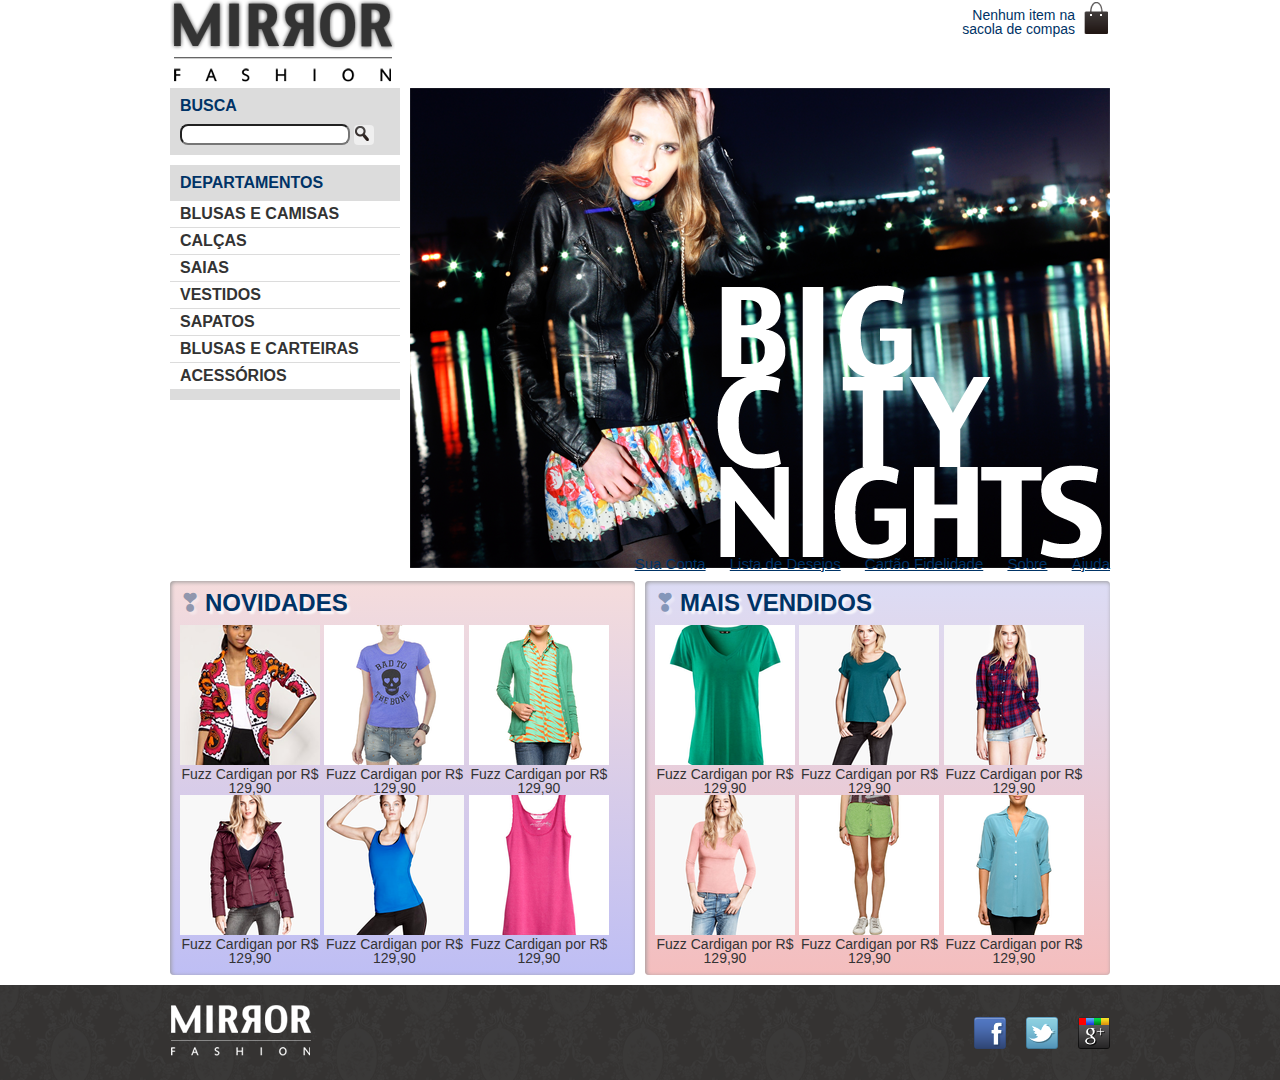
==== index.html @ dfa47a49 "Commit full" ====
<!DOCTYPE html>
<html lang="pt-br">

<head>
    <meta charset="UTF-8">
    <meta name="viewport" content="width=device-width, initial-scale=1.0"> <!-- Responsividades -->
    <title>Mirror Fashion</title>
    <link rel="stylesheet" href="/css/reset.css">
    <link rel="stylesheet" href="/css/estilos.css">
</head>

<body>
    
    <header class="container">
        <!-- Conteúdo do Cabeçalho -->
        <h1><img src="/img/logo.png" alt="Logo Mirror Fashion"></h1>

        <p class="sacola">
            Nenhum item na sacola de compas
        </p> 

        <nav class="menu-opcoes">
            <ul>
                <li><a href="#">Sua Conta</a></li>
                <li><a href="#">Lista de Desejos</a></li>
                <li><a href="#">Cartão Fidelidade</a></li>
                <li><a href="/sobre.html" target="_blank">Sobre</a></li>
                <li><a href="#">Ajuda</a></li>
            </ul>
        </nav>

        <div class="container destaques">  <!-- Inicio da seção de busca -->

            <section class="busca">
                <h2>Busca</h2>

                <form>
                    <input type="search">
                    <button>BUscar</button>
                </form>
            </section>                      <!-- Fim da seção -->

            <section class="menu-departamentos"> <!-- Inicio da seção menu-departamentos -->
                <h2>Departamentos</h2>

                <nav>
                    <ul>
                        <li>
                            <a href="#">Blusas e Camisas</a>
                            <ul>
                                <li><a href="#">Manga Curta</a></li>
                                <li><a href="#">Manga Cumprida</a></li>
                                <li><a href="#">Camisa Social</a></li>
                                <li><a href="#">Camisa Casual</a></li>
                            </ul>
                        </li>
                        <li><a href="#">Calças</a></li>
                        <li><a href="#">Saias</a></li>
                        <li><a href="#">Vestidos</a></li>
                        <li><a href="#">Sapatos</a></li>
                        <li><a href="#">Blusas e Carteiras</a></li>
                        <li><a href="#">Acessórios</a></li>
                            
                    </ul>
                </nav>
            </section>                           <!-- Inicio da seção menu-departamentos -->

            <section class="banner-destaque"> <!-- Inicio da seção banner destaque -->
                <figure>
                    <img src="/img/destaque-home.png" alt="Promoção: Big City Night">
                </figure>
            </section>                        <!-- Inicio da seção banner destaque -->
        
        
        
        </div>

        <div class="container paineis"> <!-- Os paineis de novidades e mais vendidos entrarão aqui dentro -->

            <section class="painel novidades">
                <h2>Novidades</h2>
               
                <ol>
                    
                    <li> <!-- Inicio do produto -->
                        <a href="produto.html" target="_blank">
                            <figure>
                                <img src="/img/produtos/miniatura1.png" alt="miniatura1">
                                <figcaption>Fuzz Cardigan por R$ 129,90</figcaption>
                            </figure>
                        </a>
                    </li> <!-- Fim do  produto -->

                    <li>
                        <a href="produto.html" target="_blank">
                            <figure>
                                <img src="/img//produtos/miniatura2.png" alt="miniatura2">
                                <figcaption>Fuzz Cardigan por R$ 129,90</figcaption>
                            </figure>
                        </a>
                    </li>
                    <li>
                        <a href="produto.html" target="_blank">
                            <figure>
                                <img src="/img/produtos/miniatura3.png" alt="miniatura3">
                                <figcaption>Fuzz Cardigan por R$ 129,90</figcaption>
                            </figure>
                        </a>
                    </li>
                    <li>
                        <a href="produto.html" target="_blank">
                            <figure>
                                <img src="/img//produtos/miniatura4.png" alt="miniatura4">
                                <figcaption>Fuzz Cardigan por R$ 129,90</figcaption>
                            </figure>
                        </a>
                    </li>
                    <li>
                        <a href="produto.html" target="_blank">
                            <figure>
                                <img src="/img/produtos/miniatura5.png" alt="miniatura5">
                                <figcaption>Fuzz Cardigan por R$ 129,90</figcaption>
                            </figure>
                        </a>
                    </li>
                    <li>
                        <a href="produto.html"  target="_blank">
                            <figure>
                                <img src="/img/produtos/miniatura6.png" alt="miniatura6">
                                <figcaption>Fuzz Cardigan por R$ 129,90</figcaption>
                            </figure>
                        </a>
                    </li>
              
                
                </ol>

            </section>

            <section class="painel mais-vendidos">

                <h2>Mais Vendidos</h2>

                <ol>
                    <li>
                        <a href="produto.html" target="_blank">
                            <figure>
                                <img src="/img/produtos/miniatura7.png" alt="miniatura7">
                                <figcaption>Fuzz Cardigan por R$ 129,90</figcaption>
                            </figure>
                        </a>
                    </li>
    
                    <li>
                        <a href="produto.html" target="_blank">
                            <figure>
                                <img src="/img/produtos/miniatura8.png" alt="miniatura8">
                                <figcaption>Fuzz Cardigan por R$ 129,90</figcaption>
                            </figure>
                        </a>
                    </li>
    
                    <li>
                        <a href="produto.html" target="_blank">
                            <figure>
                                <img src="/img/produtos/miniatura9.png" alt="miniatura9">
                                <figcaption>Fuzz Cardigan por R$ 129,90</figcaption>
                            </figure>
                        </a>
                    </li>
    
                    <li>
                        <a href="produto.html" target="_blank">
                            <figure>
                                <img src="/img/produtos/miniatura10.png" alt="miniatura10">
                                <figcaption>Fuzz Cardigan por R$ 129,90</figcaption>
                            </figure>
                        </a>
                    </li>
    
                    <li>
                        <a href="produto.html" target="_blank">
                            <figure>
                                <img src="/img/produtos/miniatura11.png" alt="miniatura11">
                                <figcaption>Fuzz Cardigan por R$ 129,90</figcaption>
                            </figure>
                        </a>
                    </li>
    
                    <li>
                        <a href="produto.html" target="_blank">
                            <figure>
                                <img src="/img/produtos/miniatura12.png" alt="miniatura12">
                                <figcaption>Fuzz Cardigan por R$ 129,90</figcaption>
                            </figure>
                        </a>
                    </li>
                </ol>

            </section>
            
        </div>  <!-- Fim .container . paineis -->
        
    </header>


    <footer>
        <!-- Conteúdo do rodapé -->
        <div class="container">
            <img src="/img/logo-rodape.png" alt="Logo da mirror fashion">

            
            <ul class="social">
                <li><a id="face" href="https://www.facebook.com/mirrorfashion" target="_blank">Facebook</a></li>
                <li><a id="twitter" href="http://www.twitter.com/mirrorfashion" target="_blank">Twitter</a></li>
                <li><a id="gplus" href="www.plus.google.com/mirrorfashion" target="_blank">Google+</a></li>
            </ul>

        </div>

    </footer>

    <script type="text/javascript" src="/js/banner.js"></script>
    
</body>

</html>
---- css/estilos.css ----
body {
    color: #003366;

    font-family: 'Lucida Sans Unicode', 'Lucida Grande', sans-serif;
}

header{
    position: relative;
}

.busca,
.menu-departamentos {
    background-color: #DCDCDC;
    font-weight: bold;
    text-transform: uppercase;

    margin-right: 10px;
    width: 230px;
}


.busca input{
    border-radius: 8px;
}

.busca h2,
.busca form,
.menu-departamentos h2 {

    margin: 10px;
    
}


 .busca button {
/* Adicionando imagem */
    background-image: url(/img/busca.png);
    background-repeat: no-repeat;
    border: none;
    border-radius: 4px;

/* Tamanho da imagem */
    width: 20px;
    height: 20px;

/* Imagem replacement */
    text-indent: -9999px;
}

 

.menu-departamentos li {
    background-color: white;
    margin-bottom: 1px;
    padding: 5px 10px;

}

.menu-departamentos li ul{ /* Esconde a lista do sub-menu */
    display: none;
}

.menu-departamentos li:hover ul{ /* Adicionando a estratégia de quando o usuário passar o mouse na lista irá exibir a sub-lista. */
    display: block;
}

.menu-departamentos ul ul li{
    background-color: #DCDCDC; /* Adicionando background na sub-lista. */
}

.menu-departamentos li li a::before{ /* Adicionando caracter em todos os links da sublista */
    content: '\272A ';
    padding-right: 3px;
}

.menu-departamentos a {
    color: #333333;
    text-decoration: none;
}



.busca input[type=search] {
    width: 170px;
    
}

.busca,
.menu-departamentos{
    float: left;
}

.menu-departamentos {
    clear: left;
}


.destaque{
    margin-top: 10px;
}

.menu-departamentos {
    margin-top: 10px;
    padding-bottom: 10px;
}


.container{
    margin: 0 auto;
    width: 940px;
}

.sacola{
   /* Neste código estamos adicionando um backgrou utilizando a imagem que representa uma sacola,
   em seguida estamos colocado um recurso para que a imagem não se repita em toda a parte do cabeçalho,
   e por fim estamos jogando a imagem ao topo da page e ao lado direito. */
    
    position: absolute;
    top: 0;
    right: 0;

    background-image: url(/img/sacola.png);
    background-repeat: no-repeat;
    background-position: top right;

    font-size: 14px;

    padding-top: 8px;
    padding-right: 35px;

    text-align: right;
    width: 140px;

}
.menu-opcoes {
    position: absolute;
    bottom: 0;
    right: 0;

    
}

.menu-opcoes ul {
    font-size: 15px;
            
}

.menu-opcoes a {
    color: #036;
}


.menu-opcoes ul li {
    display: inline;
    margin-left: 20px;

         
}

.menu-opcoes a:hover{
    color: #867DC6;
}

.menu-opcoes a:active{
    color: #867DC6;
}


/* Aqui se inicia a estilização dos paineis */
.painel {
    margin: 10px 0;
    padding: 10px;
    width: 445px;

    border-radius: 4px;
    box-shadow: inset 1px 1px 4px #999;
}



.novidades {
    float: left;

    background: linear-gradient(#F5DCDC, #BEBEF4);
}

.mais-vendidos {
    float: right;

    background: linear-gradient(#DCDCF5, #F4BEBE);
}

.painel li {
    display: inline-block;
    vertical-align: top;
    width: 140px;

    margin: 2px;
    padding-bottom: 10px;
    
    transition: 0.7s ease-out;
}

.painel li:nth-child(1n):hover { /* Animação usando o recurso transform */
    background-color: rgba(255,255,255,0.8);
    box-shadow: 0 0 5px #333;
    transition: box-shadow 0.7s ease-in;

    transform: scale(1.2) rotate(-5deg);
}

.painel h2 {
    font-size: 24px;
    font-weight: bold;
    text-transform: uppercase;

    margin-bottom: 10px;

    text-shadow: 3px 3px 2px rgba(255,255,255,0.8);
}

.painel h2:before{  /* Adicionando caracter nos paineis de destaques */
    content: '\2763';
    padding-right: 5px;
    opacity: 0.4;

}

.painel a {
    color: #333;
    font-size: 14px;
    text-align: center;
    text-decoration: none;
}

.novidades 
.mais-vendidos{
    background-color: #dcdcf5;
}

/* ---------------------------------------Estilização do rodapé-------------------------------------- */

footer{
    background-image: url(/img/fundo-rodape.png);
}

.social a {
    /* Tamanho da imagem */
    height: 32px;
    width: 32px;

    /* Image replancent */

    display: block;
    text-indent: -9999px;
}

#face {
    background-image: url(/img/facebook.png);
    
}
#twitter{
    background-image: url(/img/twitter.png);
    
}
#gplus{
    background-image: url(/img/googleplus.png);
    
}

footer{
    clear: both;
}

footer{
    padding: 20px 0;
}
 footer .container{
     position: relative;
 }
.social {
    position: absolute;
    top: 12px;
    right: 0;
}

.social li {
    float: left;
    margin-left: 20px;
}








/* ------------------------------------ Responsividade --------------------------------------------*/
@media (max-width: 939px) {
    .container{
        width: 96%;
    }

    figure img {
        height: 100%;
        width: 100%;
    }

    header h1 {
        text-align: center;
    }

    header h1 img {
        max-width: 50%;
    }

    .sacola {
        display: none;
    }

    .menu-opcoes {
        position: static;
        text-align: center;
    }

    .menu-opcoes ul li {
        display: inline-block;
        margin: 5px;
    }

    .busca,
    .menu-departamentos,
    .banner-destaques img {
        margin-right: 0;
        width: 100%;
    }

    .painel {
        width: auto;
    }

    .painel li {
        width: 30%;
    }
    .painel img {
        width: 100%;
    }

@media (min-whidth: 480px) {
    header h1 {
        margin: 5px 0;
    }

    .menu-departamentos {
        padding-bottom: 10px;
        margin-bottom: 10px;
    }

    .menu-departamentos nav > ul {
        column-count: 2;
    }

    
}
@media (min-whidth: 720px) {
    header h1 {
        text-align: left;
    }

    .menu-opcoes {
        position: absolute;
    }
    
    .sacola {
        display: block;
    }

    .painel li {
        width: 15%;
    }

    .busca,
    .menu-departamentos {
        margin-right: 1%;
        width: 30%;
    }

    .menu-departamentos nav > ul {
        column-count: 1;
    }

    .banner-destaques img {
        width: 69%;
    }
    
}

}
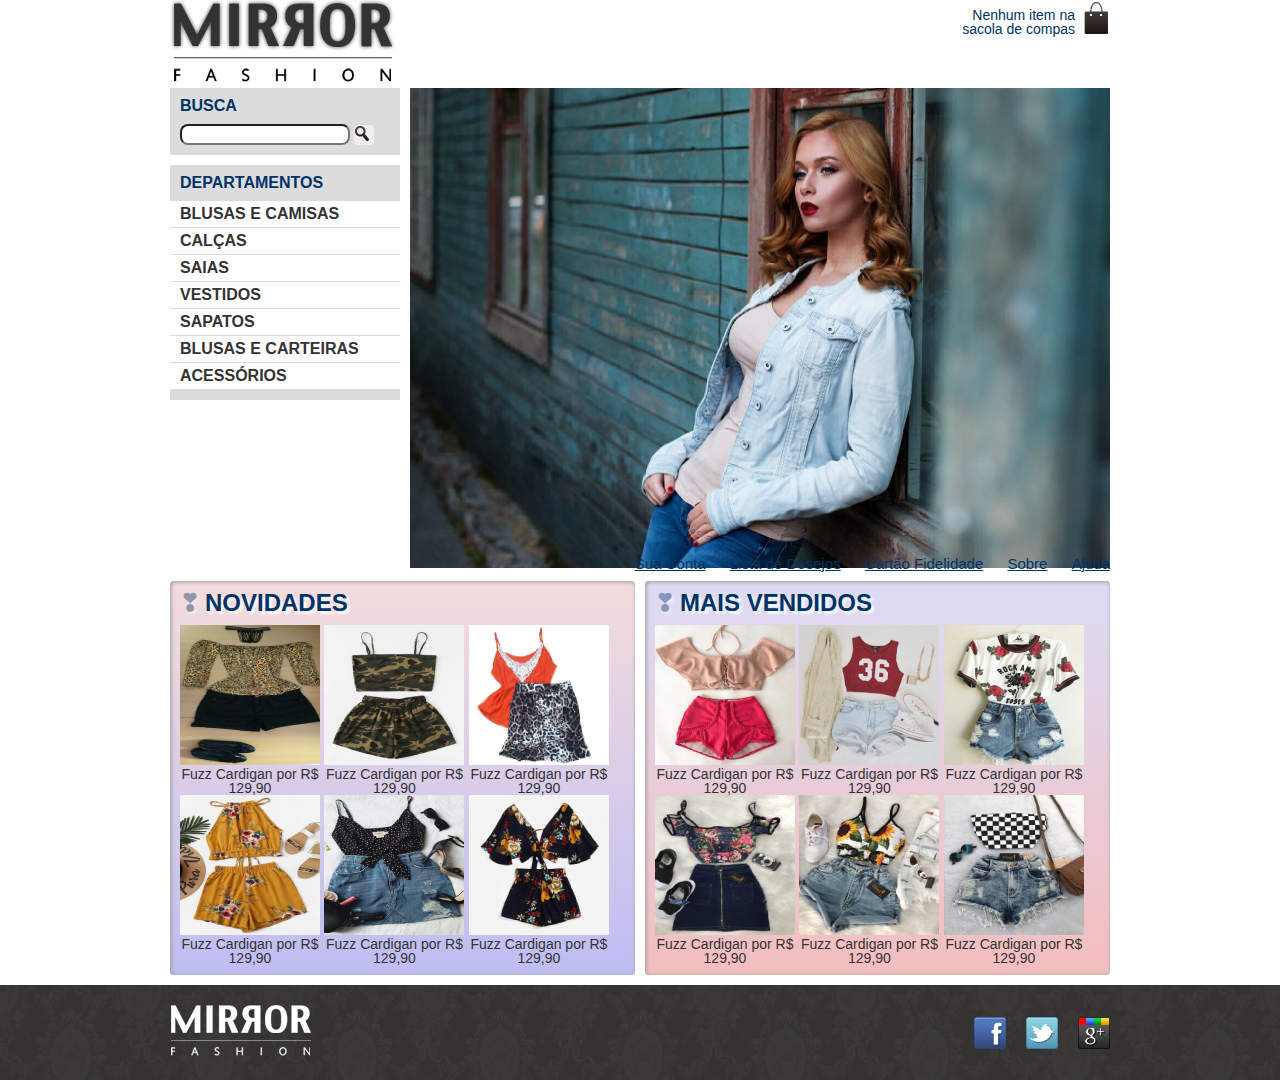
==== commit 98791d5e: "removendo favicon" ====
--- a/index.html
+++ b/index.html
@@ -5,15 +5,16 @@
     <meta charset="UTF-8">
     <meta name="viewport" content="width=device-width, initial-scale=1.0"> <!-- Responsividades -->
     <title>Mirror Fashion</title>
-    <link rel="stylesheet" href="/css/reset.css">
-    <link rel="stylesheet" href="/css/estilos.css">
+    <link rel="stylesheet" href="css/reset.css">
+    <link rel="stylesheet" href="css/estilos.css">
+    
 </head>
 
 <body>
     
     <header class="container">
         <!-- Conteúdo do Cabeçalho -->
-        <h1><img src="/img/logo.png" alt="Logo Mirror Fashion"></h1>
+        <h1><img src="img/logo.png" alt="Logo Mirror Fashion"></h1>
 
         <p class="sacola">
             Nenhum item na sacola de compas
@@ -24,7 +25,7 @@
                 <li><a href="#">Sua Conta</a></li>
                 <li><a href="#">Lista de Desejos</a></li>
                 <li><a href="#">Cartão Fidelidade</a></li>
-                <li><a href="/sobre.html" target="_blank">Sobre</a></li>
+                <li><a href="sobre.html" target="_blank">Sobre</a></li>
                 <li><a href="#">Ajuda</a></li>
             </ul>
         </nav>
@@ -67,7 +68,7 @@
 
             <section class="banner-destaque"> <!-- Inicio da seção banner destaque -->
                 <figure>
-                    <img src="/img/destaque-home.png" alt="Promoção: Big City Night">
+                    <img src="img/destaque-home.png" alt="Promoção: Big City Night">
                 </figure>
             </section>                        <!-- Inicio da seção banner destaque -->
         
@@ -85,7 +86,7 @@
                     <li> <!-- Inicio do produto -->
                         <a href="produto.html" target="_blank">
                             <figure>
-                                <img src="/img/produtos/miniatura1.png" alt="miniatura1">
+                                <img src="img/produtos/miniatura1.png" alt="miniatura1">
                                 <figcaption>Fuzz Cardigan por R$ 129,90</figcaption>
                             </figure>
                         </a>
@@ -94,31 +95,31 @@
                     <li>
                         <a href="produto.html" target="_blank">
                             <figure>
-                                <img src="/img//produtos/miniatura2.png" alt="miniatura2">
-                                <figcaption>Fuzz Cardigan por R$ 129,90</figcaption>
-                            </figure>
-                        </a>
-                    </li>
-                    <li>
-                        <a href="produto.html" target="_blank">
-                            <figure>
-                                <img src="/img/produtos/miniatura3.png" alt="miniatura3">
-                                <figcaption>Fuzz Cardigan por R$ 129,90</figcaption>
-                            </figure>
-                        </a>
-                    </li>
-                    <li>
-                        <a href="produto.html" target="_blank">
-                            <figure>
-                                <img src="/img//produtos/miniatura4.png" alt="miniatura4">
-                                <figcaption>Fuzz Cardigan por R$ 129,90</figcaption>
-                            </figure>
-                        </a>
-                    </li>
-                    <li>
-                        <a href="produto.html" target="_blank">
-                            <figure>
-                                <img src="/img/produtos/miniatura5.png" alt="miniatura5">
+                                <img src="img/produtos/miniatura2.png" alt="miniatura2">
+                                <figcaption>Fuzz Cardigan por R$ 129,90</figcaption>
+                            </figure>
+                        </a>
+                    </li>
+                    <li>
+                        <a href="produto.html" target="_blank">
+                            <figure>
+                                <img src="img/produtos/miniatura3.png" alt="miniatura3">
+                                <figcaption>Fuzz Cardigan por R$ 129,90</figcaption>
+                            </figure>
+                        </a>
+                    </li>
+                    <li>
+                        <a href="produto.html" target="_blank">
+                            <figure>
+                                <img src="img/produtos/miniatura4.png" alt="miniatura4">
+                                <figcaption>Fuzz Cardigan por R$ 129,90</figcaption>
+                            </figure>
+                        </a>
+                    </li>
+                    <li>
+                        <a href="produto.html" target="_blank">
+                            <figure>
+                                <img src="img/produtos/miniatura5.png" alt="miniatura5">
                                 <figcaption>Fuzz Cardigan por R$ 129,90</figcaption>
                             </figure>
                         </a>
@@ -126,7 +127,7 @@
                     <li>
                         <a href="produto.html"  target="_blank">
                             <figure>
-                                <img src="/img/produtos/miniatura6.png" alt="miniatura6">
+                                <img src="img/produtos/miniatura6.png" alt="miniatura6">
                                 <figcaption>Fuzz Cardigan por R$ 129,90</figcaption>
                             </figure>
                         </a>
@@ -145,52 +146,52 @@
                     <li>
                         <a href="produto.html" target="_blank">
                             <figure>
-                                <img src="/img/produtos/miniatura7.png" alt="miniatura7">
-                                <figcaption>Fuzz Cardigan por R$ 129,90</figcaption>
-                            </figure>
-                        </a>
-                    </li>
-    
-                    <li>
-                        <a href="produto.html" target="_blank">
-                            <figure>
-                                <img src="/img/produtos/miniatura8.png" alt="miniatura8">
-                                <figcaption>Fuzz Cardigan por R$ 129,90</figcaption>
-                            </figure>
-                        </a>
-                    </li>
-    
-                    <li>
-                        <a href="produto.html" target="_blank">
-                            <figure>
-                                <img src="/img/produtos/miniatura9.png" alt="miniatura9">
-                                <figcaption>Fuzz Cardigan por R$ 129,90</figcaption>
-                            </figure>
-                        </a>
-                    </li>
-    
-                    <li>
-                        <a href="produto.html" target="_blank">
-                            <figure>
-                                <img src="/img/produtos/miniatura10.png" alt="miniatura10">
-                                <figcaption>Fuzz Cardigan por R$ 129,90</figcaption>
-                            </figure>
-                        </a>
-                    </li>
-    
-                    <li>
-                        <a href="produto.html" target="_blank">
-                            <figure>
-                                <img src="/img/produtos/miniatura11.png" alt="miniatura11">
-                                <figcaption>Fuzz Cardigan por R$ 129,90</figcaption>
-                            </figure>
-                        </a>
-                    </li>
-    
-                    <li>
-                        <a href="produto.html" target="_blank">
-                            <figure>
-                                <img src="/img/produtos/miniatura12.png" alt="miniatura12">
+                                <img src="img/produtos/miniatura7.png" alt="miniatura7">
+                                <figcaption>Fuzz Cardigan por R$ 129,90</figcaption>
+                            </figure>
+                        </a>
+                    </li>
+    
+                    <li>
+                        <a href="produto.html" target="_blank">
+                            <figure>
+                                <img src="img/produtos/miniatura8.png" alt="miniatura8">
+                                <figcaption>Fuzz Cardigan por R$ 129,90</figcaption>
+                            </figure>
+                        </a>
+                    </li>
+    
+                    <li>
+                        <a href="produto.html" target="_blank">
+                            <figure>
+                                <img src="img/produtos/miniatura9.png" alt="miniatura9">
+                                <figcaption>Fuzz Cardigan por R$ 129,90</figcaption>
+                            </figure>
+                        </a>
+                    </li>
+    
+                    <li>
+                        <a href="produto.html" target="_blank">
+                            <figure>
+                                <img src="img/produtos/miniatura10.png" alt="miniatura10">
+                                <figcaption>Fuzz Cardigan por R$ 129,90</figcaption>
+                            </figure>
+                        </a>
+                    </li>
+    
+                    <li>
+                        <a href="produto.html" target="_blank">
+                            <figure>
+                                <img src="img/produtos/miniatura11.png" alt="miniatura11">
+                                <figcaption>Fuzz Cardigan por R$ 129,90</figcaption>
+                            </figure>
+                        </a>
+                    </li>
+    
+                    <li>
+                        <a href="produto.html" target="_blank">
+                            <figure>
+                                <img src="img/produtos/miniatura12.png" alt="miniatura12">
                                 <figcaption>Fuzz Cardigan por R$ 129,90</figcaption>
                             </figure>
                         </a>
@@ -207,7 +208,7 @@
     <footer>
         <!-- Conteúdo do rodapé -->
         <div class="container">
-            <img src="/img/logo-rodape.png" alt="Logo da mirror fashion">
+            <img src="img/logo-rodape.png" alt="Logo da mirror fashion">
 
             
             <ul class="social">
@@ -220,7 +221,7 @@
 
     </footer>
 
-    <script type="text/javascript" src="/js/banner.js"></script>
+    <script type="text/javascript" src="js/banner.js"></script>
     
 </body>
 
